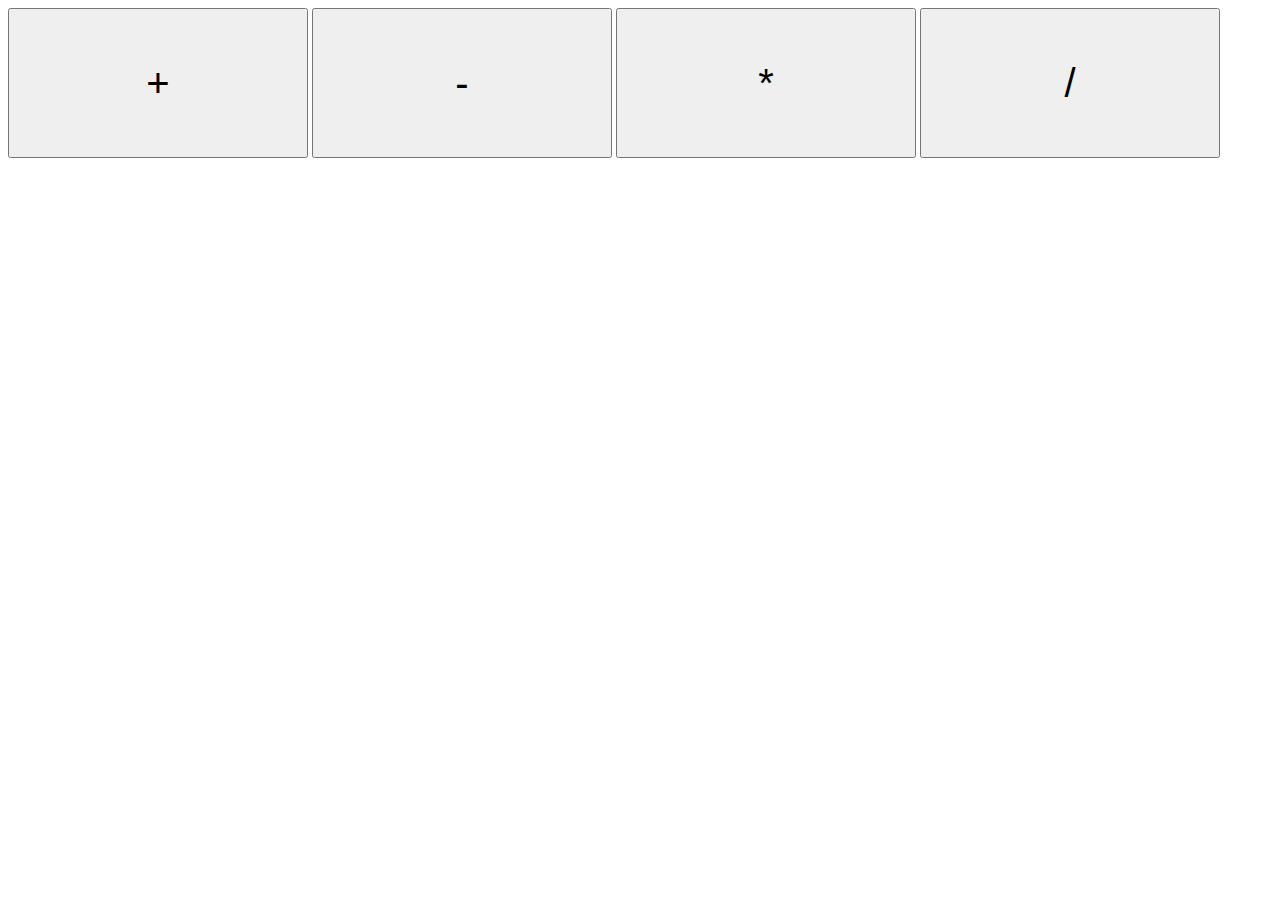
==== Second_task_calc/index.html @ 71545852 "Initial commit" ====
<!DOCTYPE html>
<html lang="en">
<head>
    <meta charset="UTF-8">
    <meta http-equiv="X-UA-Compatible" content="IE=edge">
    <meta name="viewport" content="width=device-width, initial-scale=1.0">
    <title>Document</title>
    <link href="index.css" rel="stylesheet">
</head>
<body>
    <button onclick="sum()">+</button>
    <button onclick="min()">-</button>
    <button onclick="mult()">*</button>
    <button onclick="div()">/</button>
    <script src="index.js"></script>
</body>
</html>
---- Second_task_calc/index.css ----
button{
    width: 300px;
    height: 150px;
    font-size: 40px;
}
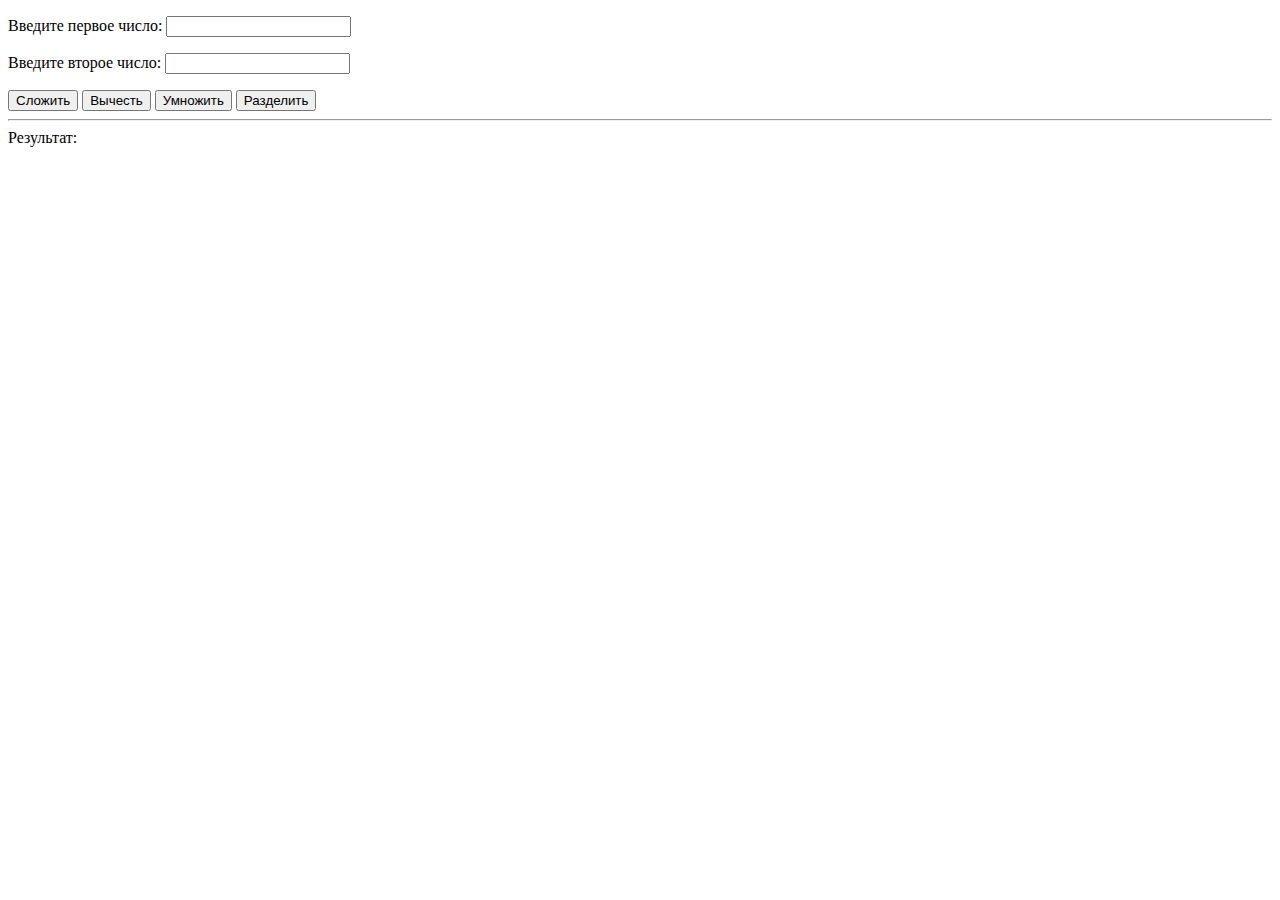
==== commit 2fac0bd5: "added tasks to 14th week" ====
--- a/Second_task_calc/index.html
+++ b/Second_task_calc/index.html
@@ -8,10 +8,20 @@
     <link href="index.css" rel="stylesheet">
 </head>
 <body>
-    <button onclick="sum()">+</button>
+    <!--<button onclick="sum()">+</button>
     <button onclick="min()">-</button>
     <button onclick="mult()">*</button>
     <button onclick="div()">/</button>
+    <script src="index.js"></script> -->
+
+    <p>Введите первое число: <input type="text" id="num1"></p>
+    <p>Введите второе число: <input type="text" id="num2"></p>
+    <button onclick="sum()">Сложить</button>
+    <button onclick="min()">Вычесть</button>
+    <button onclick="mult()">Умножить</button>
+    <button onclick="div()">Разделить</button>
+    <hr>
+    <div id="out">Результат:</div>
     <script src="index.js"></script>
 </body>
 </html>